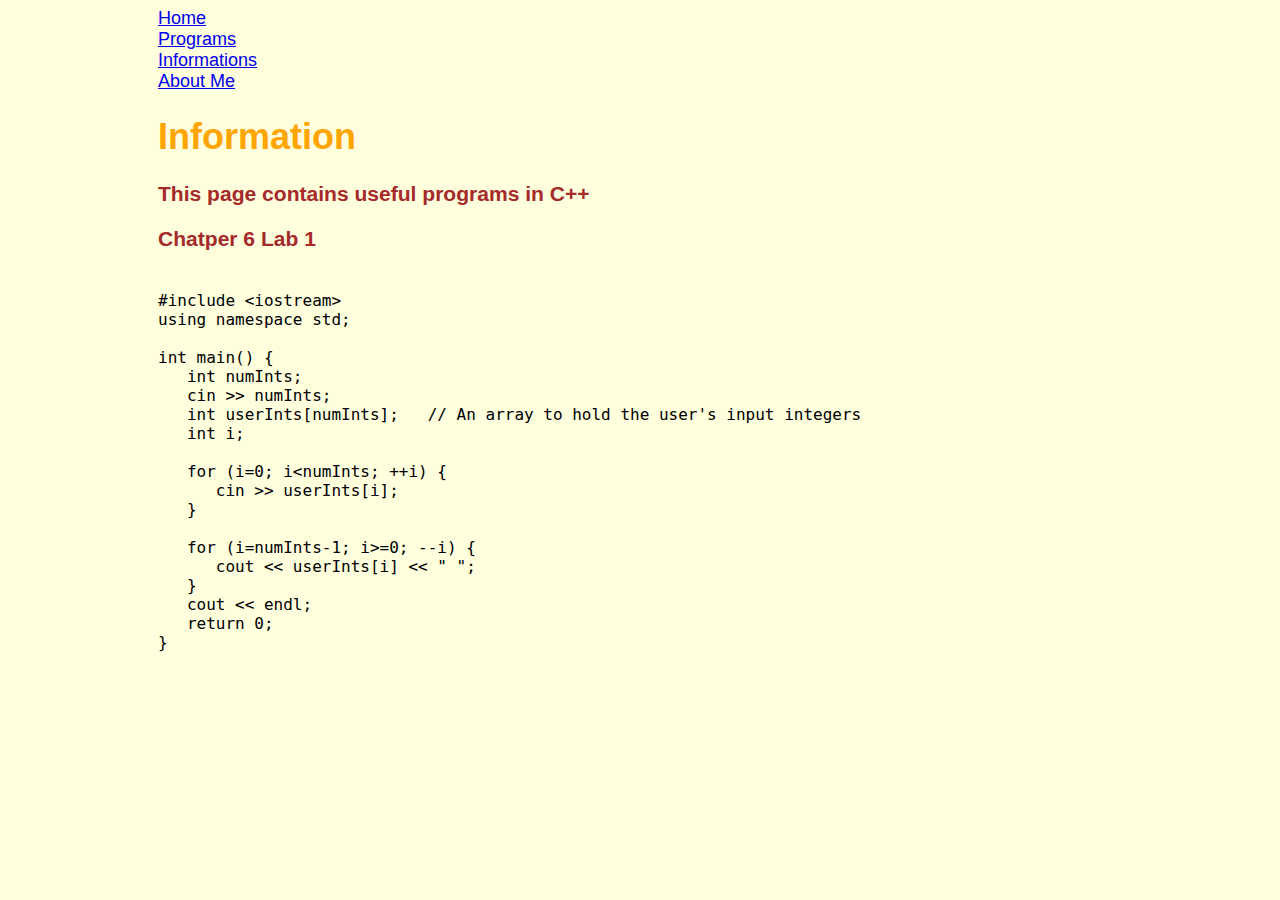
==== info.html @ 79687670 "1.0.0.11" ====
<!DOCTYPE html>
<html>
<head>
<link rel="stylesheet" href="app.css"/>
</head>
<body>

<ul>
  <li><a href="index.html">Home</a></li>
  <li><a href="programs.html">Programs</a></li>
  <li><a href="info.html">Informations</a></li>
  <li><a href="about.html">About Me</a></li>
</ul>

<h1>Information</h1>
<h3>This page contains useful programs in C++</h3>

<h3>
  Chatper 6 Lab 1
</h3>

<pre>
  <code>
#include &lt;iostream&gt;
using namespace std;

int main() {
   int numInts;
   cin &gt;&gt; numInts;
   int userInts[numInts];   // An array to hold the user's input integers
   int i;
   
   for (i=0; i&lt;numInts; ++i) {
      cin &gt;&gt; userInts[i];
   }
   
   for (i=numInts-1; i&gt;=0; --i) {
      cout &lt;&lt; userInts[i] &lt;&lt; &quot; &quot;;
   }
   cout &lt;&lt; endl;
   return 0;
}

  </code>
</pre>


</body>

<script src="app.js"></script>

</html>
---- app.css ----
html {
    margin-right: 150px;
    margin-left: 150px;
    font-size: large;
    font-family:'Franklin Gothic Medium', 'Arial Narrow', Arial, sans-serif;
}
h1 {
    color : orange;
    
}
h3 {
    color: brown;
}

body {
    background-color: rgb(255, 254, 221);
}
ul {
    list-style-type: none;
    margin: 0;
    padding: 0;
  }
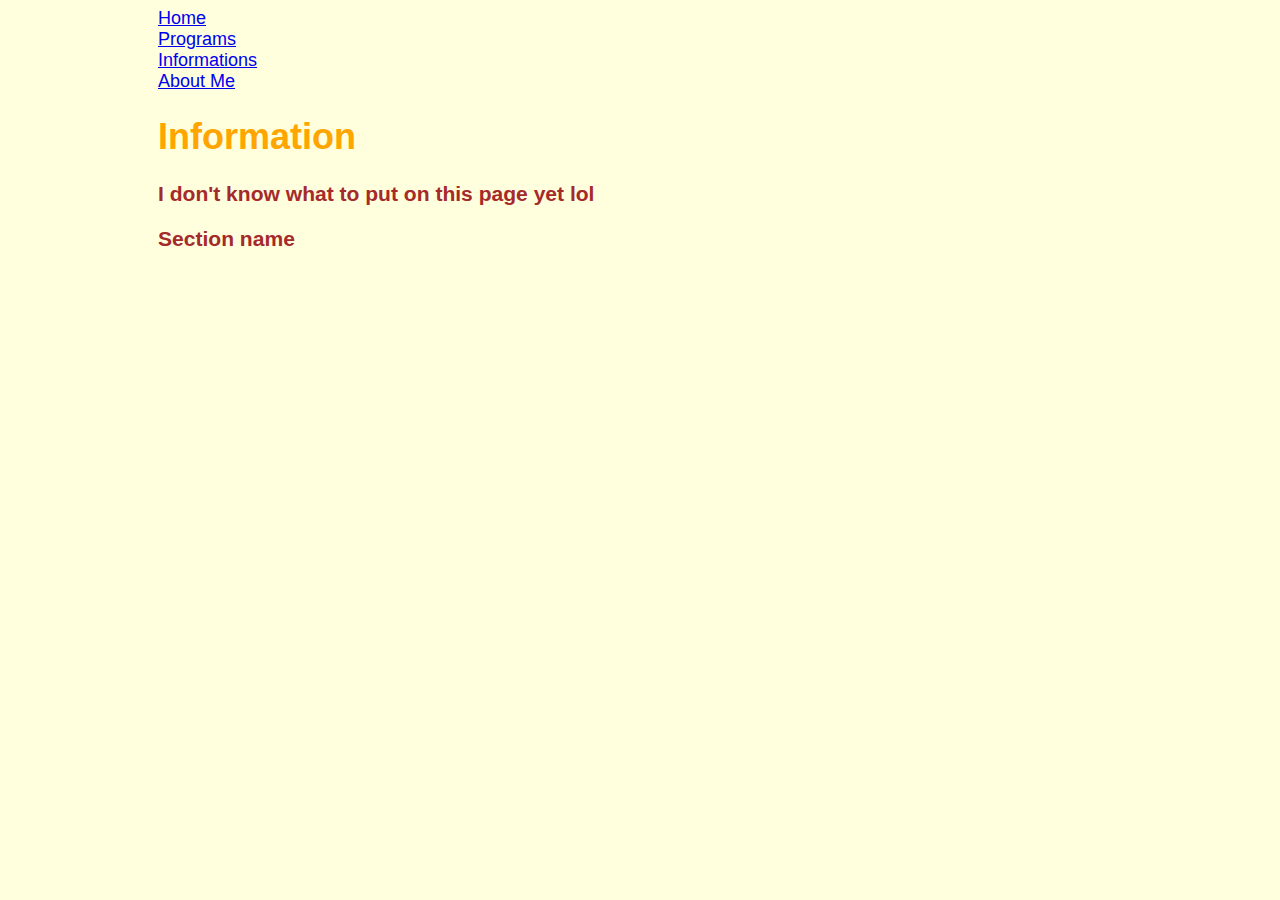
==== commit ffa089dc: "1.0.0.12" ====
--- a/info.html
+++ b/info.html
@@ -13,36 +13,11 @@
 </ul>
 
 <h1>Information</h1>
-<h3>This page contains useful programs in C++</h3>
+<h3>I don't know what to put on this page yet lol</h3>
 
 <h3>
-  Chatper 6 Lab 1
+  Section name
 </h3>
-
-<pre>
-  <code>
-#include &lt;iostream&gt;
-using namespace std;
-
-int main() {
-   int numInts;
-   cin &gt;&gt; numInts;
-   int userInts[numInts];   // An array to hold the user's input integers
-   int i;
-   
-   for (i=0; i&lt;numInts; ++i) {
-      cin &gt;&gt; userInts[i];
-   }
-   
-   for (i=numInts-1; i&gt;=0; --i) {
-      cout &lt;&lt; userInts[i] &lt;&lt; &quot; &quot;;
-   }
-   cout &lt;&lt; endl;
-   return 0;
-}
-
-  </code>
-</pre>
 
 
 </body>
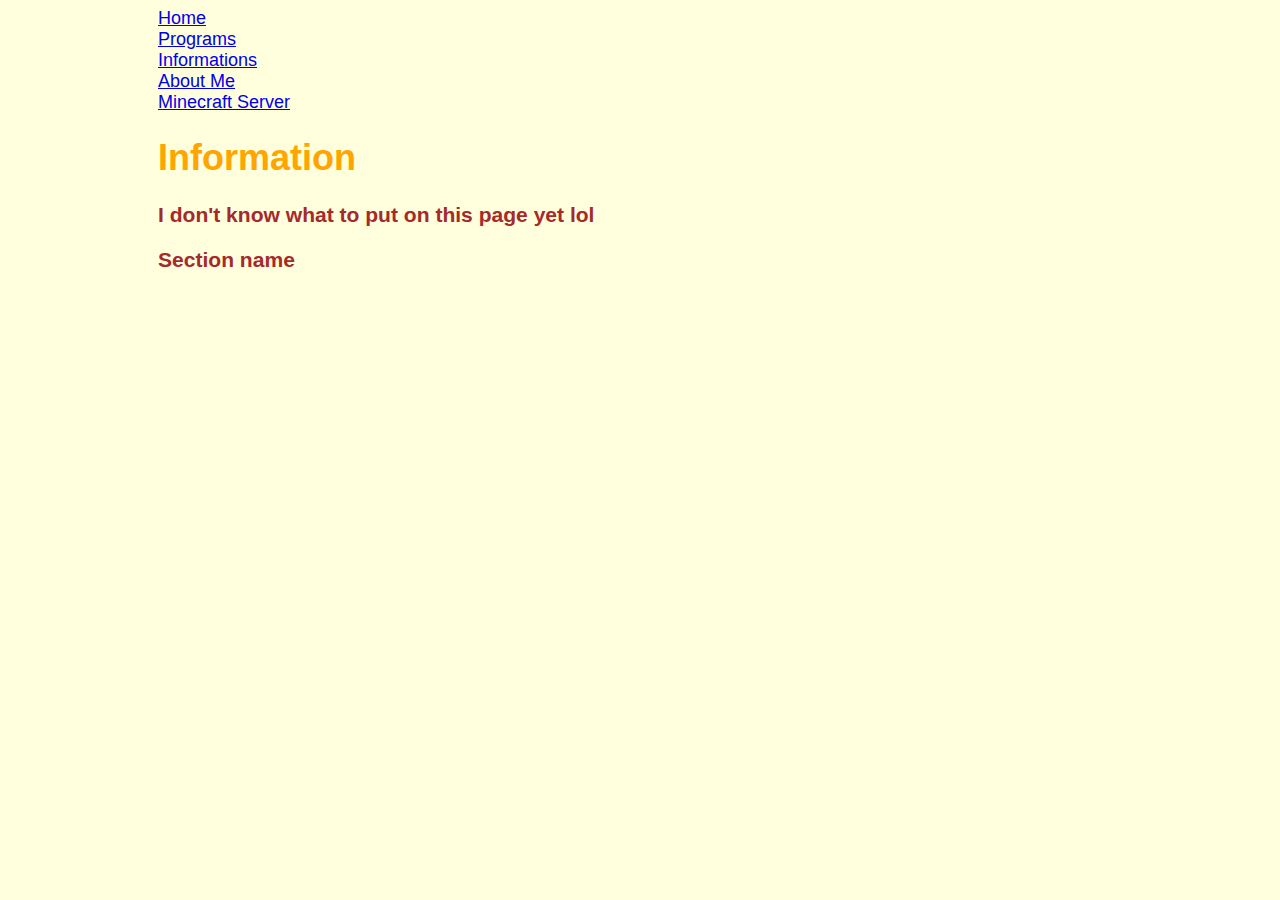
==== commit 48486f06: "1.0.0.13" ====
--- a/info.html
+++ b/info.html
@@ -10,6 +10,7 @@
   <li><a href="programs.html">Programs</a></li>
   <li><a href="info.html">Informations</a></li>
   <li><a href="about.html">About Me</a></li>
+  <li><a href="minecraft.html">Minecraft Server</a></li>
 </ul>
 
 <h1>Information</h1>
